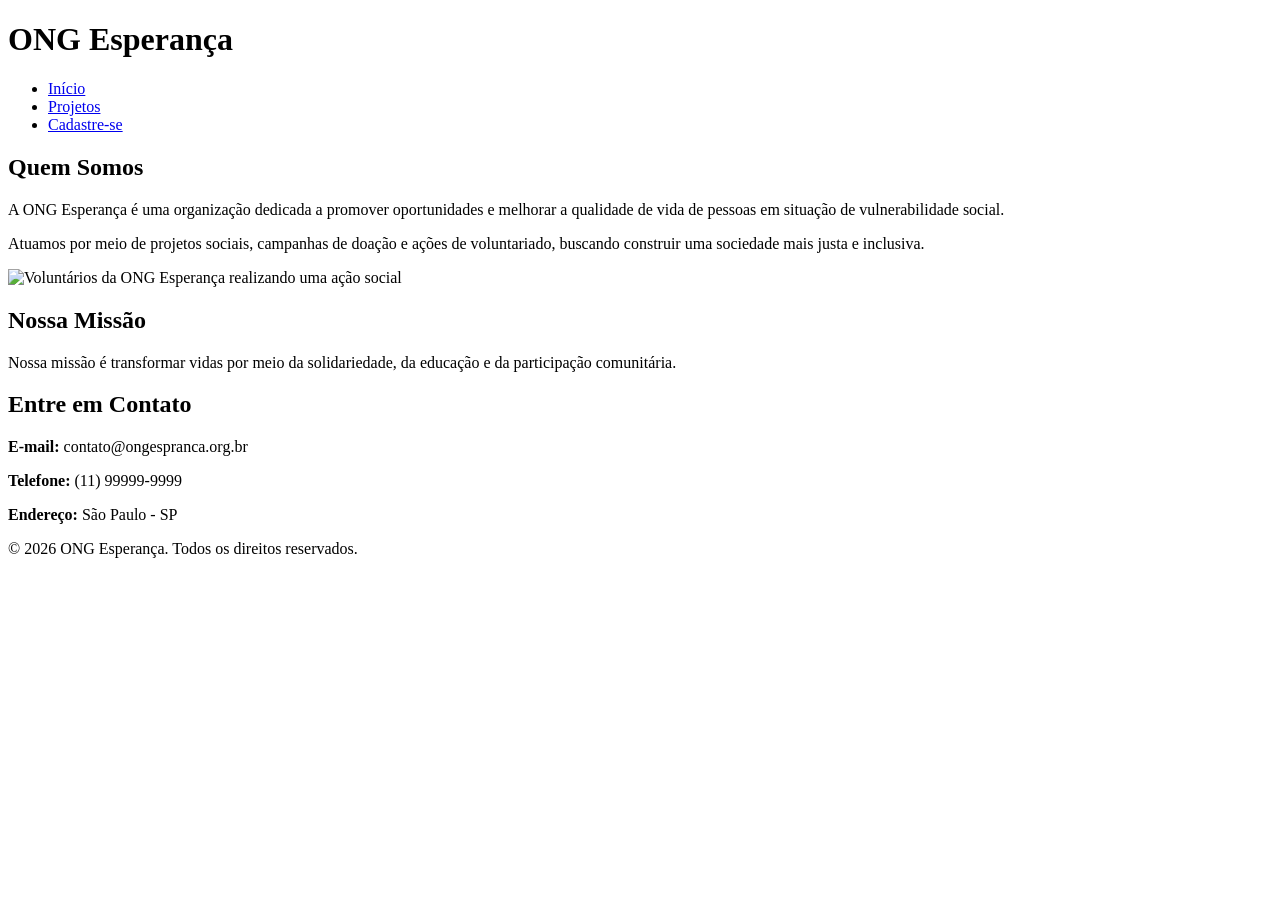
==== index.html @ 0c975330 "Add files via upload" ====
<!DOCTYPE html>
<html lang="pt-BR">

<head>
    <meta charset="UTF-8">
    <meta name="viewport" content="width=device-width, initial-scale=1.0">
    <title>ONG Esperança - Transformando Vidas</title>
</head>

<body>

    <header>
        <h1>ONG Esperança</h1>

        <nav>
            <ul>
                <li><a href="index.html">Início</a></li>
                <li><a href="projetos.html">Projetos</a></li>
                <li><a href="cadastro.html">Cadastre-se</a></li>
            </ul>
        </nav>
    </header>

    <main>

        <section>
            <h2>Quem Somos</h2>

            <p>
                A ONG Esperança é uma organização dedicada a promover
                oportunidades e melhorar a qualidade de vida de pessoas
                em situação de vulnerabilidade social.
            </p>

            <p>
                Atuamos por meio de projetos sociais, campanhas de doação
                e ações de voluntariado, buscando construir uma sociedade
                mais justa e inclusiva.
            </p>

            <img src="img/ong.jpg"
                 alt="Voluntários da ONG Esperança realizando uma ação social">
        </section>

        <section>
            <h2>Nossa Missão</h2>

            <p>
                Nossa missão é transformar vidas por meio da solidariedade,
                da educação e da participação comunitária.
            </p>
        </section>

        <section>
            <h2>Entre em Contato</h2>

            <p><strong>E-mail:</strong> contato@ongespranca.org.br</p>
            <p><strong>Telefone:</strong> (11) 99999-9999</p>
            <p><strong>Endereço:</strong> São Paulo - SP</p>
        </section>

    </main>

    <footer>
        <p>&copy; 2026 ONG Esperança. Todos os direitos reservados.</p>
    </footer>

</body>

</html>
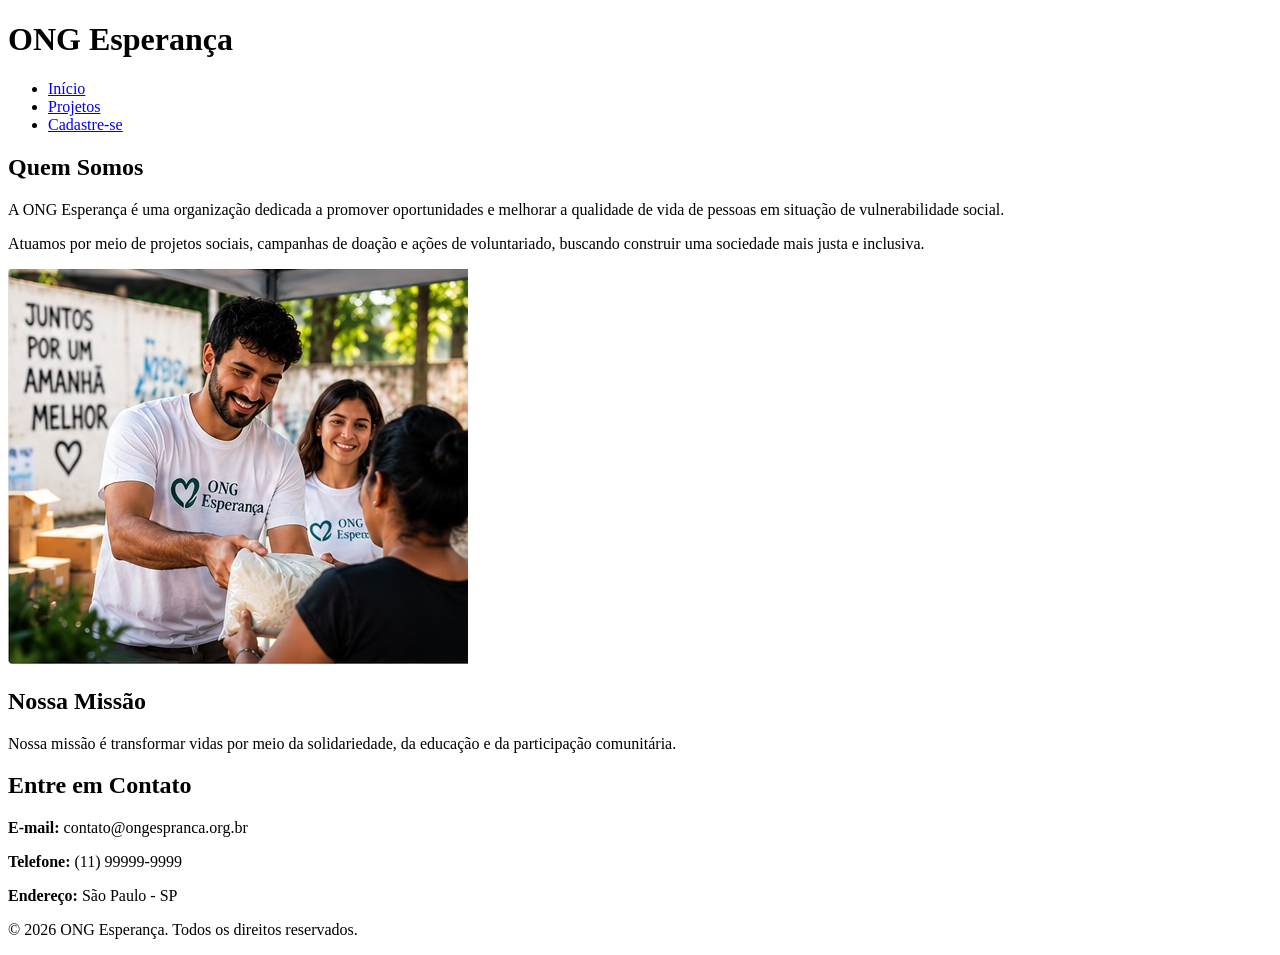
==== commit 2512ef8a: "Update index.html" ====
--- a/index.html
+++ b/index.html
@@ -5,6 +5,8 @@
     <meta charset="UTF-8">
     <meta name="viewport" content="width=device-width, initial-scale=1.0">
     <title>ONG Esperança - Transformando Vidas</title>
+
+    <link rel="stylesheet" href="style.css">
 </head>
 
 <body>
@@ -67,4 +69,4 @@
 
 </body>
 
-</html>+</html>
--- a/style.css
+++ b/style.css
@@ -0,0 +1 @@
+
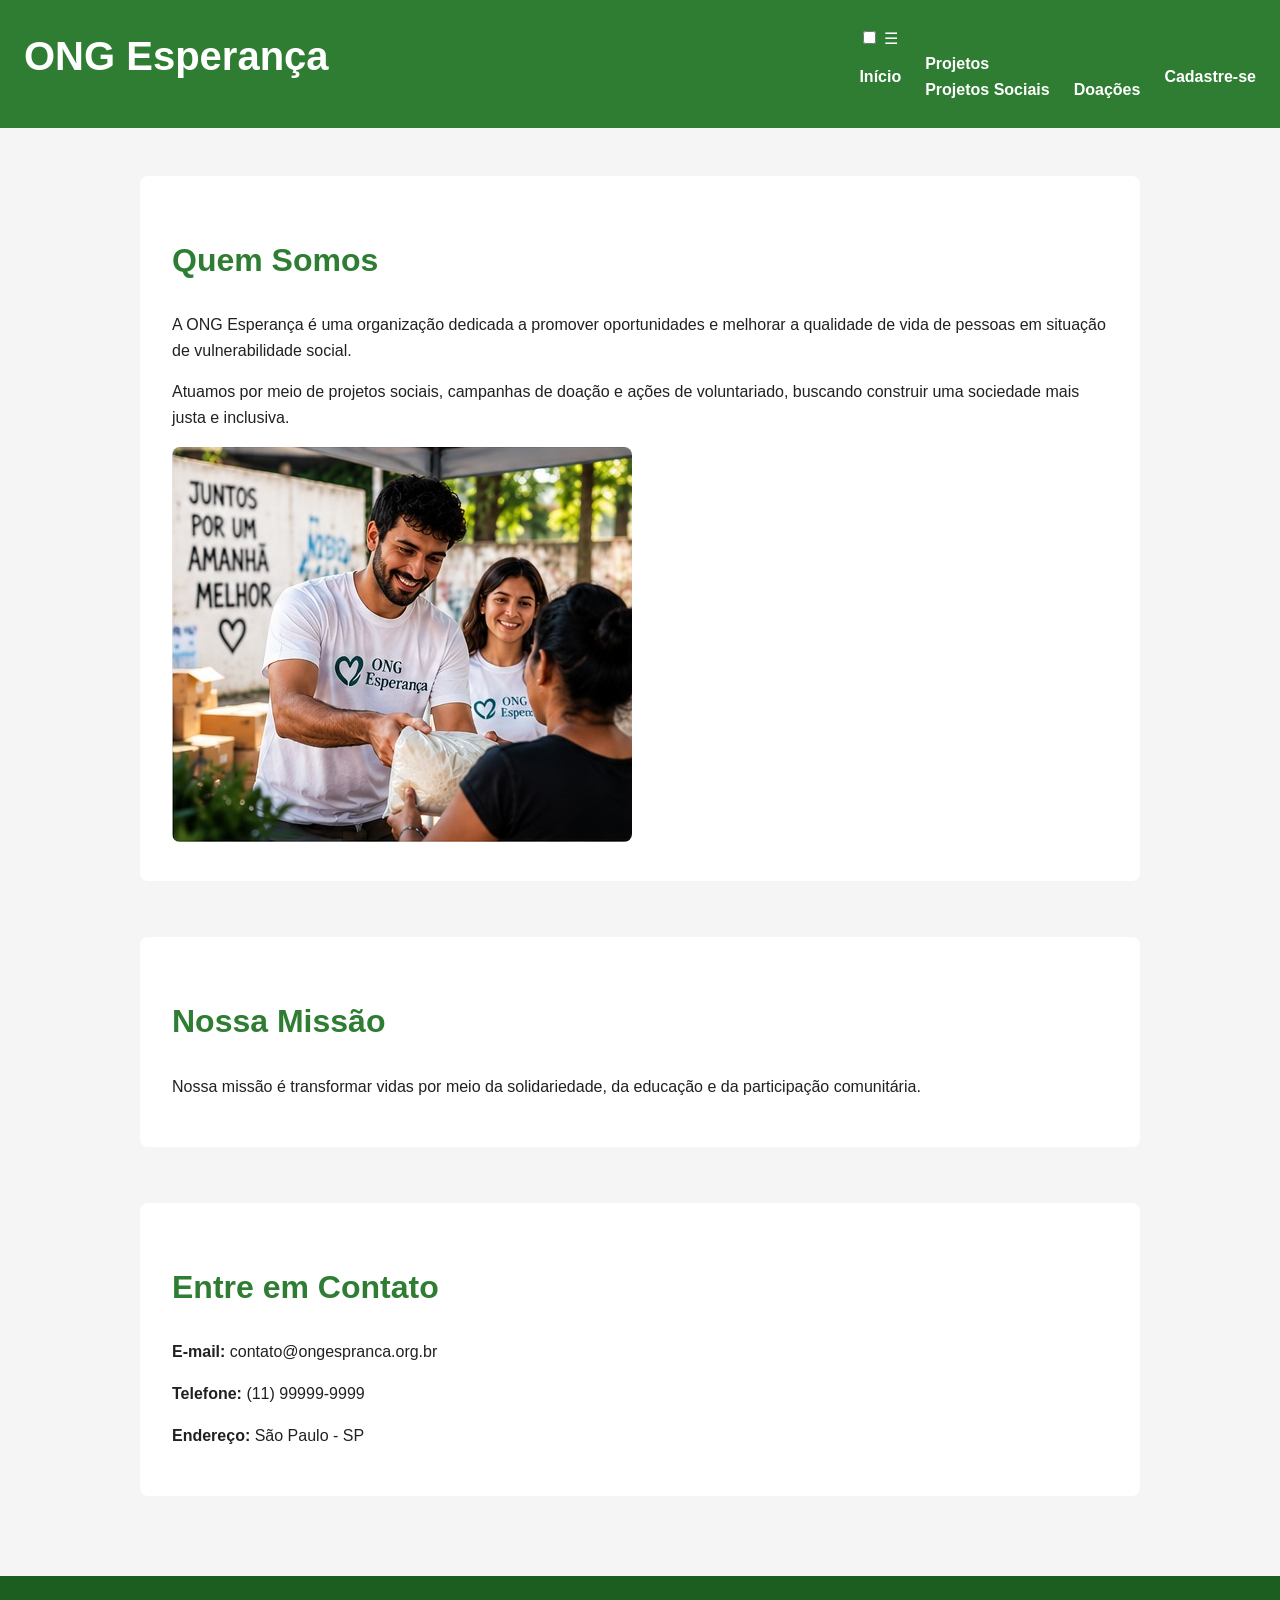
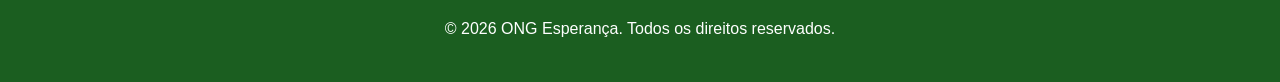
==== commit 439c85cd: "Update index.html" ====
--- a/index.html
+++ b/index.html
@@ -15,12 +15,23 @@
         <h1>ONG Esperança</h1>
 
         <nav>
-            <ul>
-                <li><a href="index.html">Início</a></li>
-                <li><a href="projetos.html">Projetos</a></li>
-                <li><a href="cadastro.html">Cadastre-se</a></li>
+    <input type="checkbox" id="menu-toggle">
+    <label for="menu-toggle" class="menu-icon">☰</label>
+
+    <ul>
+        <li><a href="index.html">Início</a></li>
+
+        <li class="dropdown">
+            <a href="#">Projetos</a>
+            <ul class="submenu">
+                <li><a href="projetos.html">Projetos Sociais</a></li>
+                <li><a href="#">Doações</a></li>
             </ul>
-        </nav>
+        </li>
+
+        <li><a href="cadastro.html">Cadastre-se</a></li>
+    </ul>
+</nav>
     </header>
 
     <main>
--- a/style.css
+++ b/style.css
@@ -1 +1,219 @@
-
+:root {
+    /* CORES */
+    --cor-primaria: #2E7D32;
+    --cor-primaria-clara: #4CAF50;
+    --cor-primaria-escura: #1B5E20;
+
+    --cor-secundaria: #FF9800;
+    --cor-secundaria-clara: #FFB74D;
+
+    --cor-fundo: #F5F5F5;
+    --cor-branco: #FFFFFF;
+    --cor-texto: #212121;
+    --cor-texto-secundario: #616161;
+
+    /* TIPOGRAFIA */
+    --fonte-pequena: 0.875rem;
+    --fonte-corpo: 1rem;
+    --fonte-subtitulo: 1.25rem;
+    --fonte-titulo: 2rem;
+    --fonte-principal: 2.5rem;
+
+    /* ESPAÇAMENTOS */
+    --espaco-1: 4px;
+    --espaco-2: 8px;
+    --espaco-3: 16px;
+    --espaco-4: 24px;
+    --espaco-5: 32px;
+    --espaco-6: 48px;
+}
+body {
+    margin: 0;
+    font-family: Arial, sans-serif;
+    background-color: var(--cor-fundo);
+    color: var(--cor-texto);
+    font-size: var(--fonte-corpo);
+    line-height: 1.6;
+}
+
+header {
+     background-color: var(--cor-primaria);
+    color: var(--cor-branco);
+    padding: var(--espaco-4);
+
+    display: flex;
+    justify-content: space-between;
+    align-items: center;
+    flex-wrap: wrap;
+}
+
+header h1 {
+    font-size: var(--fonte-principal);
+    margin: 0 0 var(--espaco-3);
+}
+
+nav ul {
+    list-style: none;
+    padding: 0;
+    margin: 0;
+
+    display: flex;
+    gap: var(--espaco-4);
+    align-items: center;
+}
+
+nav a {
+    color: var(--cor-branco);
+    text-decoration: none;
+    font-weight: bold;
+}
+
+nav a:hover {
+    color: var(--cor-secundaria-clara);
+}
+
+main {
+    max-width: 1000px;
+    margin: 0 auto;
+    padding: var(--espaco-6);
+}
+
+section {
+    background-color: var(--cor-branco);
+    padding: var(--espaco-5);
+    margin-bottom: var(--espaco-5);
+    border-radius: 8px;
+}
+
+h2 {
+    color: var(--cor-primaria);
+    font-size: var(--fonte-titulo);
+}
+
+p {
+    font-size: var(--fonte-corpo);
+}
+
+img {
+    max-width: 100%;
+    height: auto;
+    border-radius: 8px;
+}
+
+footer {
+   background-color: var(--cor-primaria-escura);
+    color: var(--cor-branco);
+    text-align: center;
+    padding: var(--espaco-4);
+
+    display: flex;
+    justify-content: center;
+    align-items: center;
+}
+/* ========================================
+   GRID RESPONSIVO - ONG ESPERANÇA
+   ======================================== */
+
+main {
+    display: grid;
+    grid-template-columns: repeat(12, 1fr);
+    gap: var(--espaco-4);
+}
+
+/* As seções ocupam as 12 colunas */
+main section {
+    grid-column: span 12;
+}
+
+
+/* ========================================
+   BREAKPOINT 1 - Celulares pequenos
+   ======================================== */
+
+@media (max-width: 480px) {
+
+    main {
+        grid-template-columns: 1fr;
+        padding: var(--espaco-3);
+    }
+
+    main section {
+        grid-column: span 1;
+    }
+
+    header h1 {
+        font-size: 2rem;
+    }
+
+    nav ul {
+        flex-direction: column;
+        gap: var(--espaco-2);
+    }
+}
+
+
+/* ========================================
+   BREAKPOINT 2 - Celulares maiores
+   ======================================== */
+
+@media (min-width: 481px) and (max-width: 600px) {
+
+    main {
+        grid-template-columns: repeat(2, 1fr);
+        padding: var(--espaco-4);
+    }
+
+    main section {
+        grid-column: span 2;
+    }
+}
+
+
+/* ========================================
+   BREAKPOINT 3 - Tablets
+   ======================================== */
+
+@media (min-width: 601px) and (max-width: 768px) {
+
+    main {
+        grid-template-columns: repeat(6, 1fr);
+    }
+
+    main section {
+        grid-column: span 6;
+    }
+}
+
+
+/* ========================================
+   BREAKPOINT 4 - Notebooks
+   ======================================== */
+
+@media (min-width: 769px) and (max-width: 1024px) {
+
+    main {
+        grid-template-columns: repeat(12, 1fr);
+    }
+
+    main section {
+        grid-column: span 6;
+    }
+}
+
+
+/* ========================================
+   BREAKPOINT 5 - Desktops grandes
+   ======================================== */
+
+@media (min-width: 1025px) {
+
+    main {
+        grid-template-columns: repeat(12, 1fr);
+        max-width: 1000px;
+        margin: 0 auto;
+    }
+
+    main section {
+        grid-column: span 12;
+    }
+}
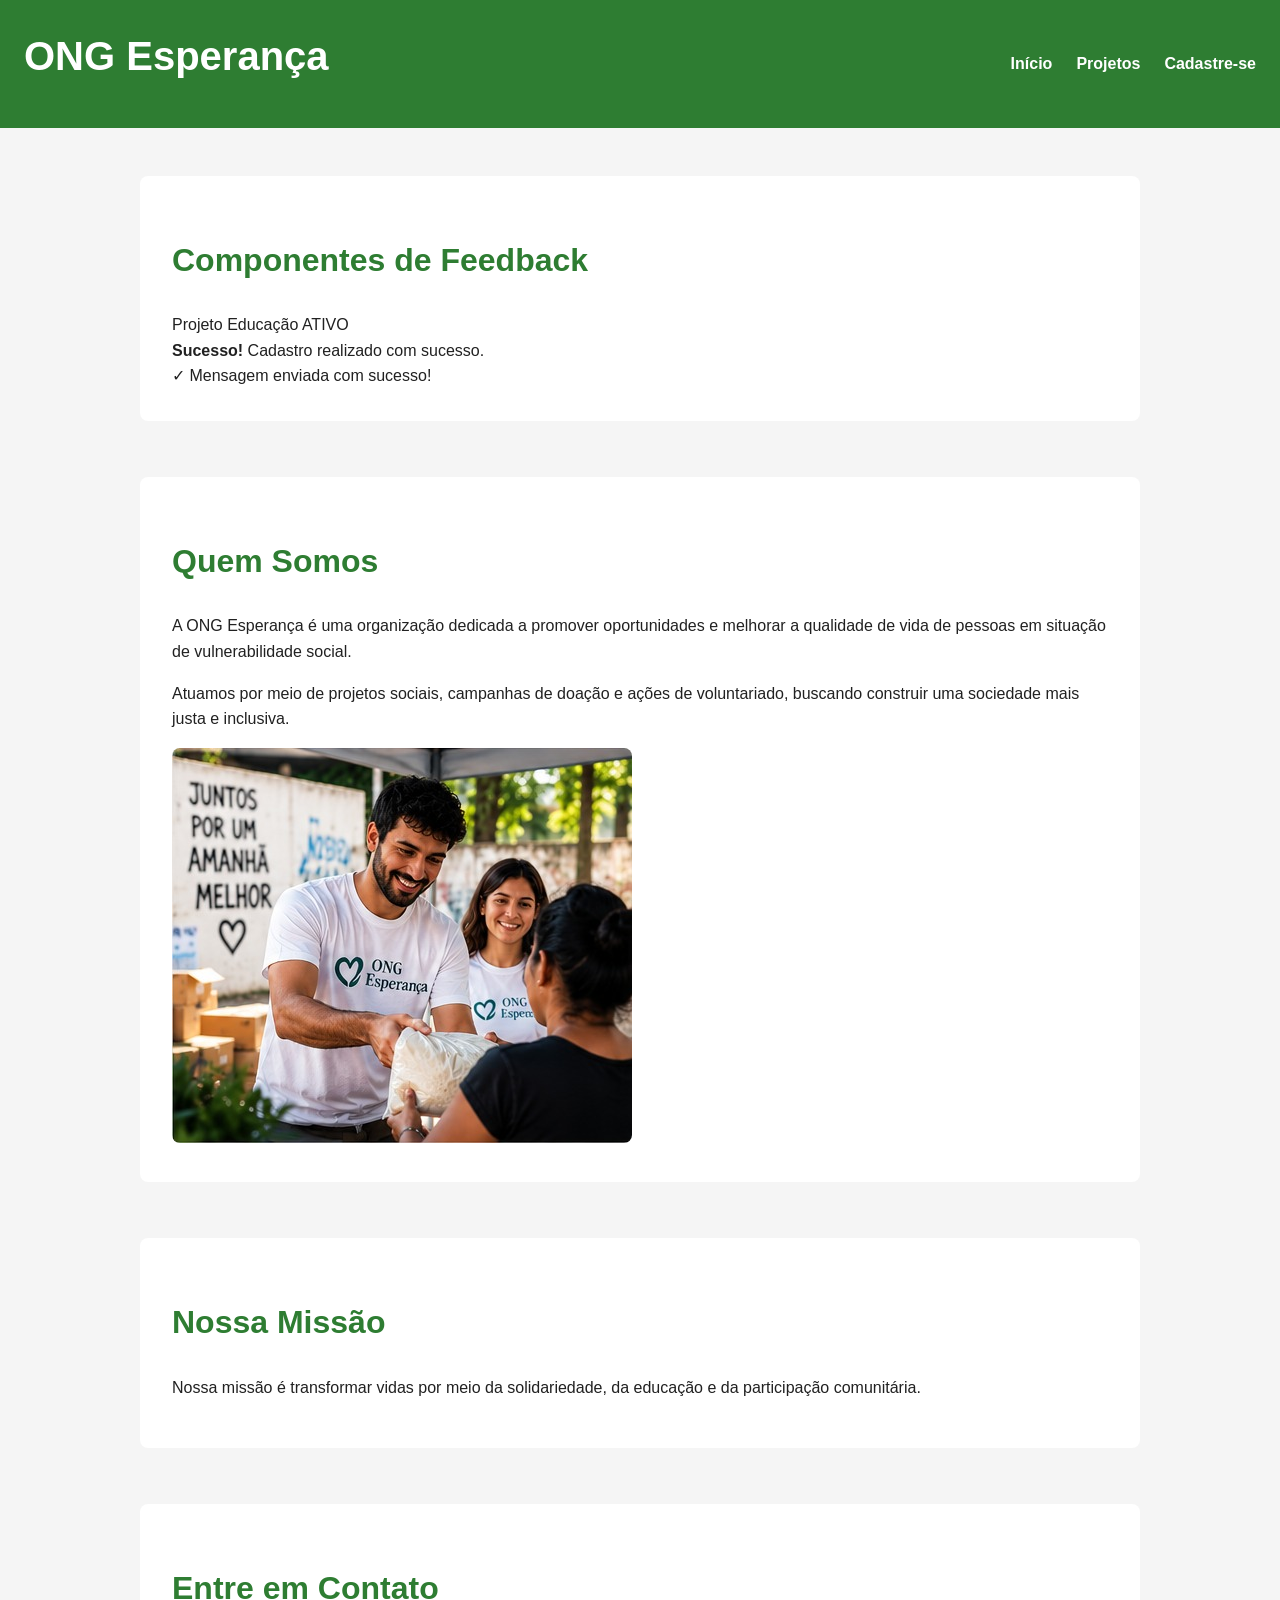
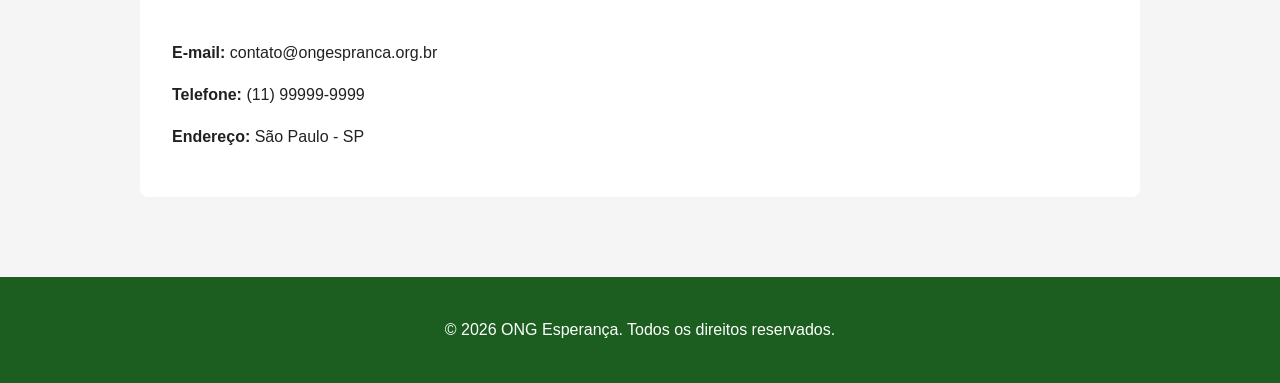
==== commit 8e1eb4cf: "Update index.html" ====
--- a/index.html
+++ b/index.html
@@ -35,7 +35,30 @@
     </header>
 
     <main>
+<!-- COMPONENTES DE FEEDBACK -->
 
+<section class="feedback-demo">
+
+    <h2>Componentes de Feedback</h2>
+
+    <!-- BADGE -->
+    <div class="projeto-status">
+        Projeto Educação
+        <span class="badge">ATIVO</span>
+    </div>
+
+    <!-- ALERTA -->
+    <div class="alerta">
+        <strong>Sucesso!</strong>
+        Cadastro realizado com sucesso.
+    </div>
+
+    <!-- TOAST -->
+    <div class="toast">
+        ✓ Mensagem enviada com sucesso!
+    </div>
+
+</section>
         <section>
             <h2>Quem Somos</h2>
 
--- a/style.css
+++ b/style.css
@@ -217,3 +217,205 @@
         grid-column: span 12;
     }
 }
+/* ===== MENU DROPDOWN ===== */
+
+nav {
+    position: relative;
+}
+
+nav > ul {
+    display: flex;
+    gap: var(--espaco-4);
+    align-items: center;
+    list-style: none;
+}
+
+/* Item Projetos */
+.dropdown {
+    position: relative;
+}
+
+/* Submenu escondido */
+.dropdown .submenu {
+    display: none;
+    position: absolute;
+    top: 100%;
+    left: 0;
+    min-width: 180px;
+    padding: 8px;
+    margin: 0;
+    background-color: var(--cor-primaria-escura);
+    flex-direction: column;
+    gap: 8px;
+    z-index: 1000;
+}
+
+/* Mostra o submenu ao passar o mouse */
+.dropdown:hover > .submenu {
+    display: flex;
+}
+
+/* Links do submenu */
+.submenu li {
+    width: 100%;
+}
+
+.submenu a {
+    display: block;
+    padding: 8px;
+    color: white;
+}
+
+/* ===== MENU HAMBÚRGUER ===== */
+
+.menu-icon {
+    display: none;
+    font-size: 28px;
+    cursor: pointer;
+}
+
+#menu-toggle {
+    display: none;
+}
+
+
+/* ===== CELULAR ===== */
+
+@media (max-width: 480px) {
+
+    .menu-icon {
+        display: block;
+    }
+
+    nav > ul {
+        display: none;
+        flex-direction: column;
+        width: 100%;
+        gap: 8px;
+        margin-top: 16px;
+    }
+
+    #menu-toggle:checked ~ ul {
+        display: flex;
+    }
+
+    .dropdown {
+        width: 100%;
+    }
+
+    .dropdown .submenu {
+        position: static;
+        width: 100%;
+    }
+
+    .dropdown:hover > .submenu {
+        display: none;
+    }
+
+    .dropdown:focus-within > .submenu {
+        display: flex;
+    }
+}
+/* ========================================
+   ESTADOS INTERATIVOS
+   ======================================== */
+
+/* Hover - quando passa o mouse */
+nav a:hover {
+    color: var(--cor-secundaria-clara);
+    transition: 0.3s;
+}
+
+/* Focus - quando selecionado pelo teclado */
+nav a:focus {
+    outline: 3px solid var(--cor-secundaria);
+    outline-offset: 3px;
+}
+
+/* Active - enquanto o elemento está sendo clicado */
+nav a:active {
+    color: var(--cor-secundaria);
+}
+
+/* Transição suave */
+nav a {
+    transition: color 0.3s ease;
+}
+
+
+/* ========================================
+   FORMULÁRIOS
+   ======================================== */
+
+/* Campo normal */
+input,
+textarea,
+select {
+    border: 2px solid #cccccc;
+    border-radius: 6px;
+    padding: 10px;
+    transition: all 0.3s ease;
+}
+
+/* Campo selecionado */
+input:focus,
+textarea:focus,
+select:focus {
+    outline: none;
+    border-color: var(--cor-primaria);
+    box-shadow: 0 0 0 3px rgba(46, 125, 50, 0.2);
+}
+
+/* Campo preenchido corretamente */
+input:valid,
+textarea:valid,
+select:valid {
+    border-color: #2E7D32;
+}
+
+/* Campo preenchido incorretamente */
+input:invalid:not(:placeholder-shown),
+textarea:invalid:not(:placeholder-shown),
+select:invalid {
+    border-color: #D32F2F;
+}
+
+
+/* ========================================
+   BOTÕES
+   ======================================== */
+
+button {
+    background-color: var(--cor-primaria);
+    color: var(--cor-branco);
+    border: none;
+    border-radius: 6px;
+    padding: 12px 20px;
+    cursor: pointer;
+    transition: all 0.3s ease;
+}
+
+/* Mouse sobre o botão */
+button:hover {
+    background-color: var(--cor-primaria-clara);
+    box-shadow: 0 4px 10px rgba(0, 0, 0, 0.2);
+}
+
+/* Teclado/foco */
+button:focus {
+    outline: 3px solid var(--cor-secundaria);
+    outline-offset: 3px;
+}
+
+/* Botão pressionado */
+button:active {
+    transform: scale(0.97);
+}
+
+/* Botão desabilitado */
+button:disabled {
+    background-color: #BDBDBD;
+    color: #757575;
+    cursor: not-allowed;
+    box-shadow: none;
+}
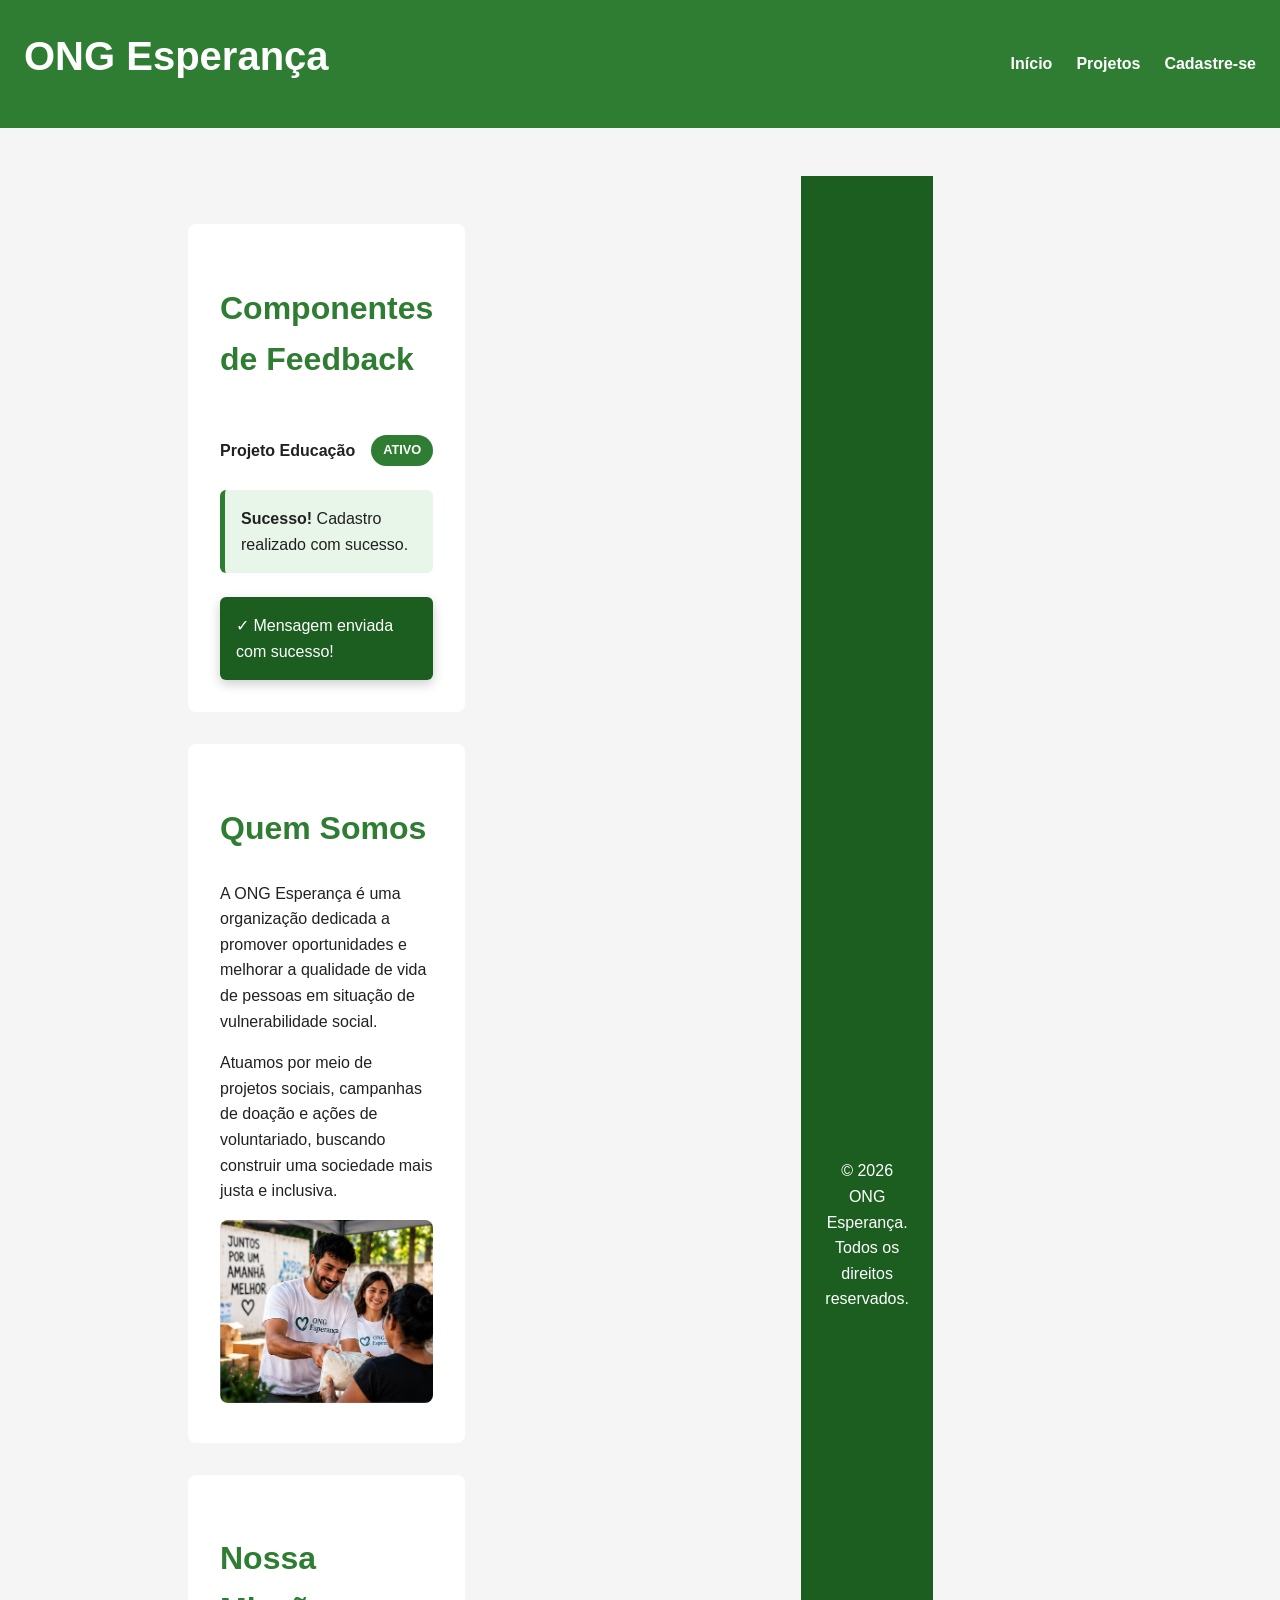
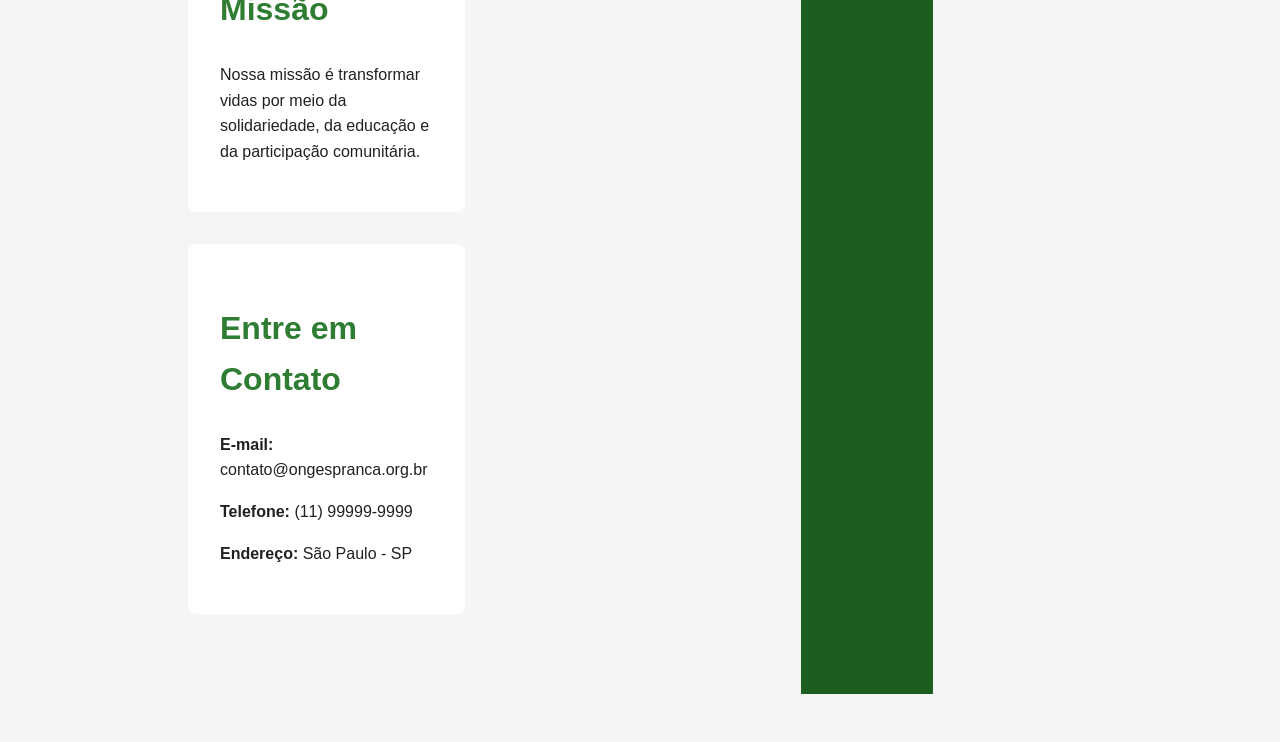
==== commit 77a08e0f: "Update index.html" ====
--- a/index.html
+++ b/index.html
@@ -35,6 +35,10 @@
     </header>
 
     <main>
+        <main>
+
+    <div id="app">
+
 <!-- COMPONENTES DE FEEDBACK -->
 
 <section class="feedback-demo">
--- a/style.css
+++ b/style.css
@@ -419,3 +419,50 @@
     cursor: not-allowed;
     box-shadow: none;
 }
+/* ========================================
+   COMPONENTES DE FEEDBACK
+   ======================================== */
+
+.feedback-demo {
+    display: flex;
+    flex-direction: column;
+    gap: var(--espaco-4);
+}
+
+/* BADGE */
+
+.projeto-status {
+    display: flex;
+    align-items: center;
+    gap: var(--espaco-3);
+    font-weight: bold;
+}
+
+.badge {
+    background-color: var(--cor-primaria);
+    color: white;
+    padding: 5px 12px;
+    border-radius: 20px;
+    font-size: 0.8rem;
+}
+
+/* ALERTA */
+
+.alerta {
+    padding: var(--espaco-3);
+    border-left: 5px solid var(--cor-primaria);
+    background-color: #E8F5E9;
+    color: var(--cor-texto);
+    border-radius: 6px;
+}
+
+/* TOAST */
+
+.toast {
+    background-color: var(--cor-primaria-escura);
+    color: white;
+    padding: var(--espaco-3);
+    border-radius: 6px;
+    box-shadow: 0 4px 12px rgba(0, 0, 0, 0.2);
+    max-width: 350px;
+}
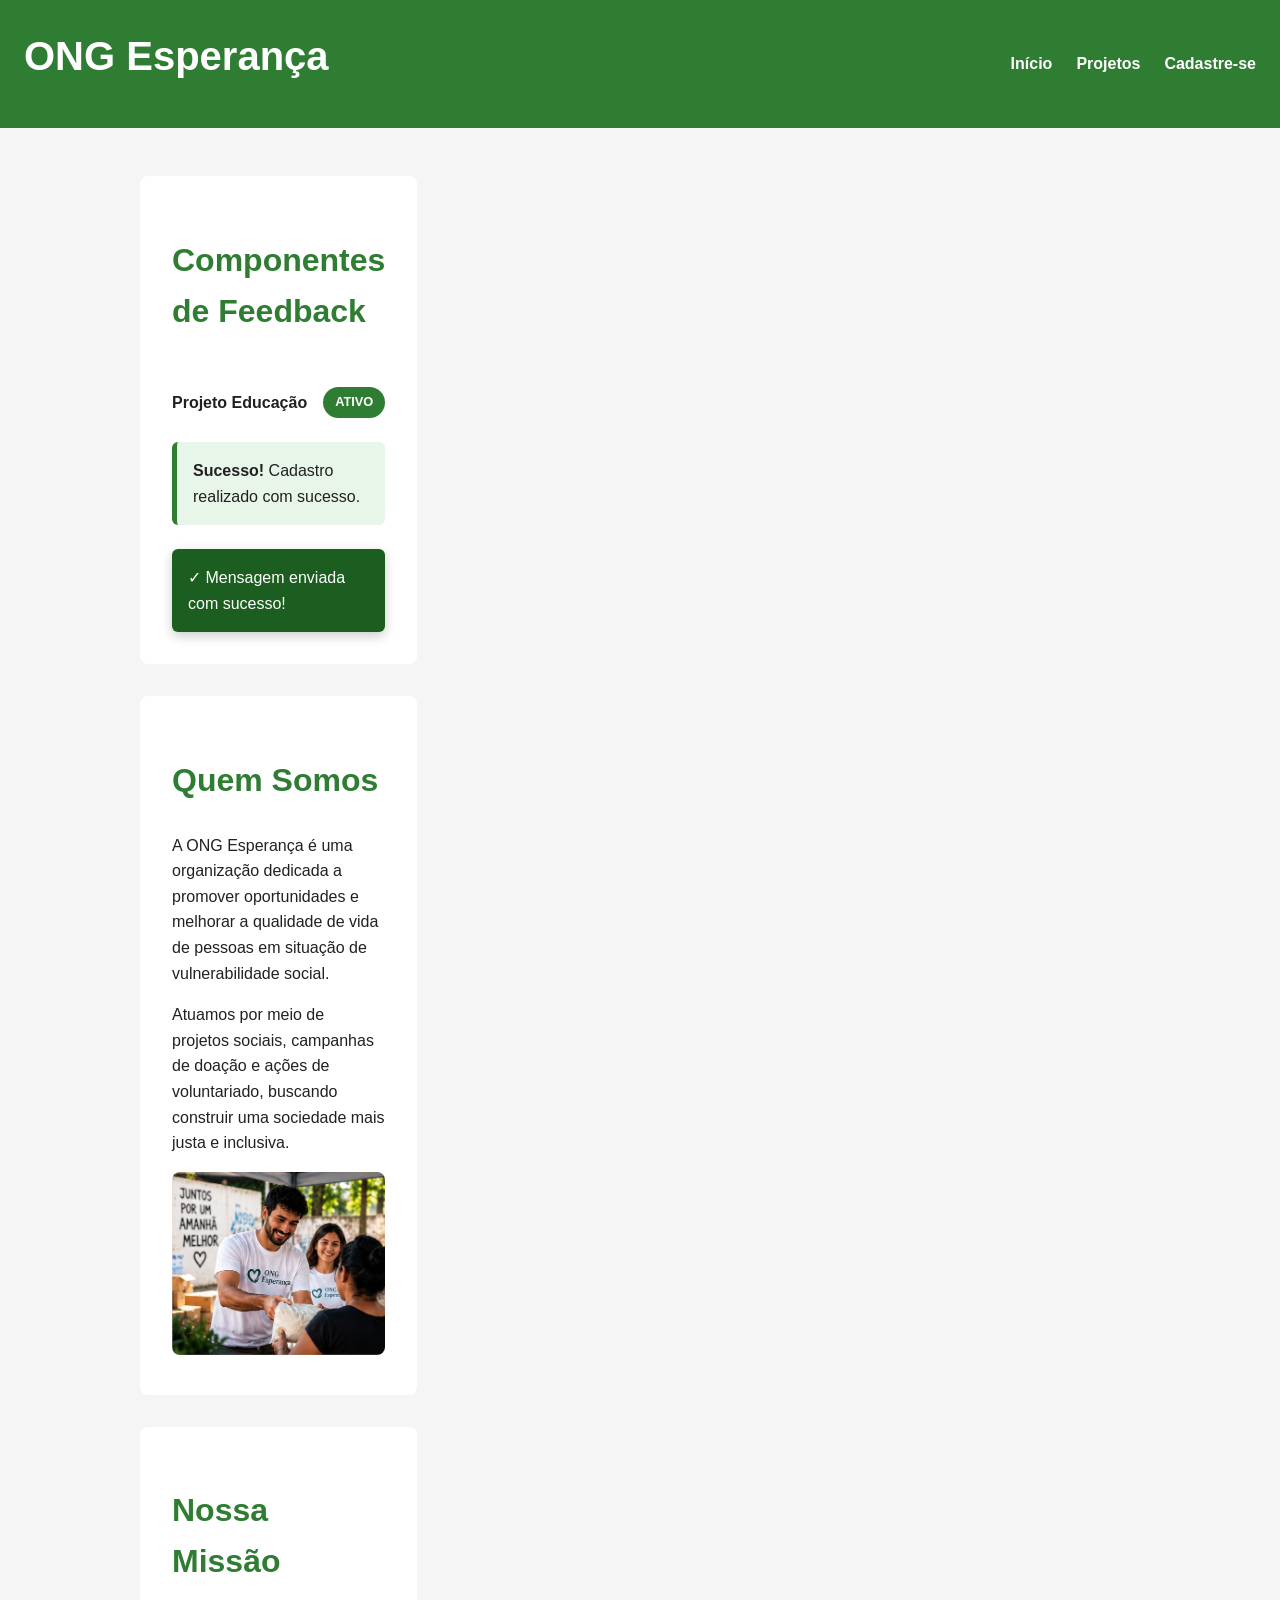
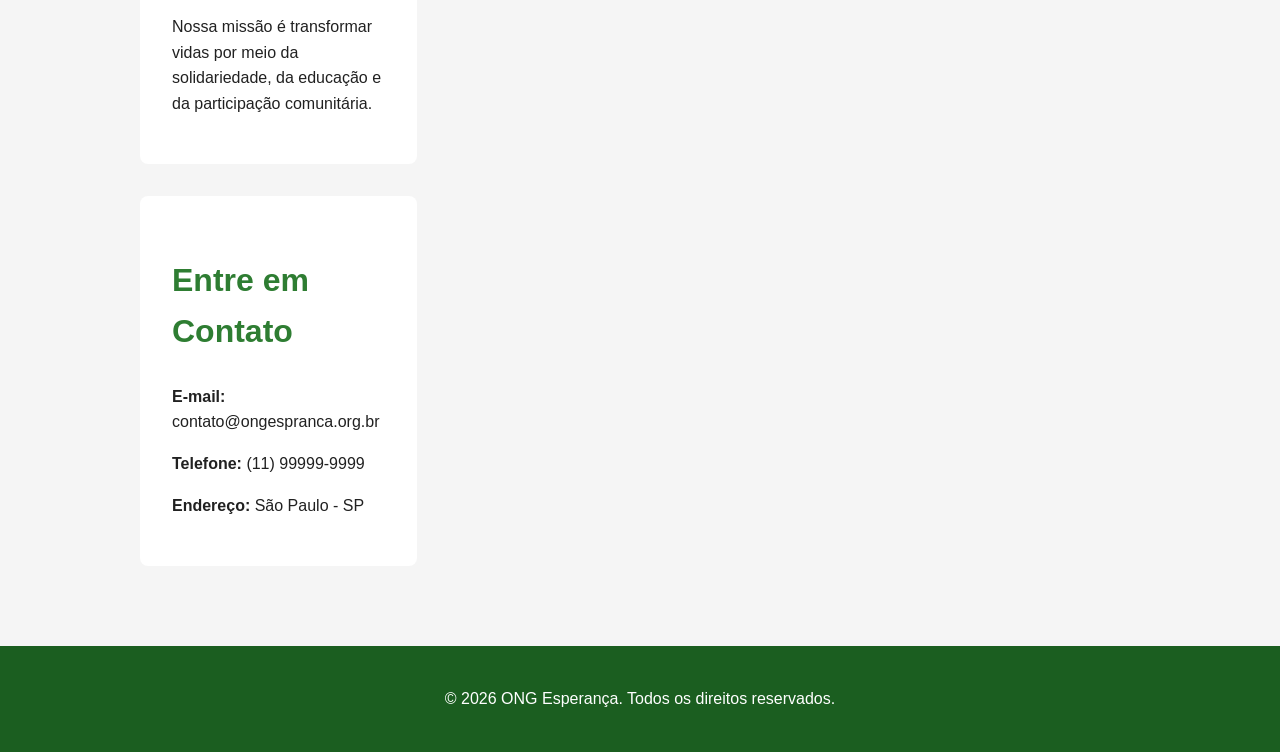
==== commit 37e6c635: "Update index.html" ====
--- a/index.html
+++ b/index.html
@@ -15,89 +15,91 @@
         <h1>ONG Esperança</h1>
 
         <nav>
-    <input type="checkbox" id="menu-toggle">
-    <label for="menu-toggle" class="menu-icon">☰</label>
+            <input type="checkbox" id="menu-toggle">
+            <label for="menu-toggle" class="menu-icon">☰</label>
 
-    <ul>
-        <li><a href="index.html">Início</a></li>
+            <ul>
+                <li><a href="#inicio">Início</a></li>
 
-        <li class="dropdown">
-            <a href="#">Projetos</a>
-            <ul class="submenu">
-                <li><a href="projetos.html">Projetos Sociais</a></li>
-                <li><a href="#">Doações</a></li>
+                <li class="dropdown">
+                    <a href="#">Projetos</a>
+                    <ul class="submenu">
+                        <li><a href="#projetos">Projetos Sociais</a></li>
+                        <li><a href="#">Doações</a></li>
+                    </ul>
+                </li>
+
+                <li><a href="#cadastro">Cadastre-se</a></li>
             </ul>
-        </li>
-
-        <li><a href="cadastro.html">Cadastre-se</a></li>
-    </ul>
-</nav>
+        </nav>
     </header>
 
     <main>
-        <main>
 
-    <div id="app">
+        <div id="app">
 
-<!-- COMPONENTES DE FEEDBACK -->
+            <!-- COMPONENTES DE FEEDBACK -->
 
-<section class="feedback-demo">
+            <section class="feedback-demo">
 
-    <h2>Componentes de Feedback</h2>
+                <h2>Componentes de Feedback</h2>
 
-    <!-- BADGE -->
-    <div class="projeto-status">
-        Projeto Educação
-        <span class="badge">ATIVO</span>
-    </div>
+                <!-- BADGE -->
+                <div class="projeto-status">
+                    Projeto Educação
+                    <span class="badge">ATIVO</span>
+                </div>
 
-    <!-- ALERTA -->
-    <div class="alerta">
-        <strong>Sucesso!</strong>
-        Cadastro realizado com sucesso.
-    </div>
+                <!-- ALERTA -->
+                <div class="alerta">
+                    <strong>Sucesso!</strong>
+                    Cadastro realizado com sucesso.
+                </div>
 
-    <!-- TOAST -->
-    <div class="toast">
-        ✓ Mensagem enviada com sucesso!
-    </div>
+                <!-- TOAST -->
+                <div class="toast">
+                    ✓ Mensagem enviada com sucesso!
+                </div>
 
-</section>
-        <section>
-            <h2>Quem Somos</h2>
+            </section>
 
-            <p>
-                A ONG Esperança é uma organização dedicada a promover
-                oportunidades e melhorar a qualidade de vida de pessoas
-                em situação de vulnerabilidade social.
-            </p>
+            <section>
+                <h2>Quem Somos</h2>
 
-            <p>
-                Atuamos por meio de projetos sociais, campanhas de doação
-                e ações de voluntariado, buscando construir uma sociedade
-                mais justa e inclusiva.
-            </p>
+                <p>
+                    A ONG Esperança é uma organização dedicada a promover
+                    oportunidades e melhorar a qualidade de vida de pessoas
+                    em situação de vulnerabilidade social.
+                </p>
 
-            <img src="img/ong.jpg"
-                 alt="Voluntários da ONG Esperança realizando uma ação social">
-        </section>
+                <p>
+                    Atuamos por meio de projetos sociais, campanhas de doação
+                    e ações de voluntariado, buscando construir uma sociedade
+                    mais justa e inclusiva.
+                </p>
 
-        <section>
-            <h2>Nossa Missão</h2>
+                <img src="img/ong.jpg"
+                     alt="Voluntários da ONG Esperança realizando uma ação social">
+            </section>
 
-            <p>
-                Nossa missão é transformar vidas por meio da solidariedade,
-                da educação e da participação comunitária.
-            </p>
-        </section>
+            <section>
+                <h2>Nossa Missão</h2>
 
-        <section>
-            <h2>Entre em Contato</h2>
+                <p>
+                    Nossa missão é transformar vidas por meio da solidariedade,
+                    da educação e da participação comunitária.
+                </p>
+            </section>
 
-            <p><strong>E-mail:</strong> contato@ongespranca.org.br</p>
-            <p><strong>Telefone:</strong> (11) 99999-9999</p>
-            <p><strong>Endereço:</strong> São Paulo - SP</p>
-        </section>
+            <section>
+                <h2>Entre em Contato</h2>
+
+                <p><strong>E-mail:</strong> contato@ongespranca.org.br</p>
+                <p><strong>Telefone:</strong> (11) 99999-9999</p>
+                <p><strong>Endereço:</strong> São Paulo - SP</p>
+            </section>
+
+        </div>
 
     </main>
 
@@ -105,6 +107,8 @@
         <p>&copy; 2026 ONG Esperança. Todos os direitos reservados.</p>
     </footer>
 
+    <script src="script.js"></script>
+
 </body>
 
 </html>
